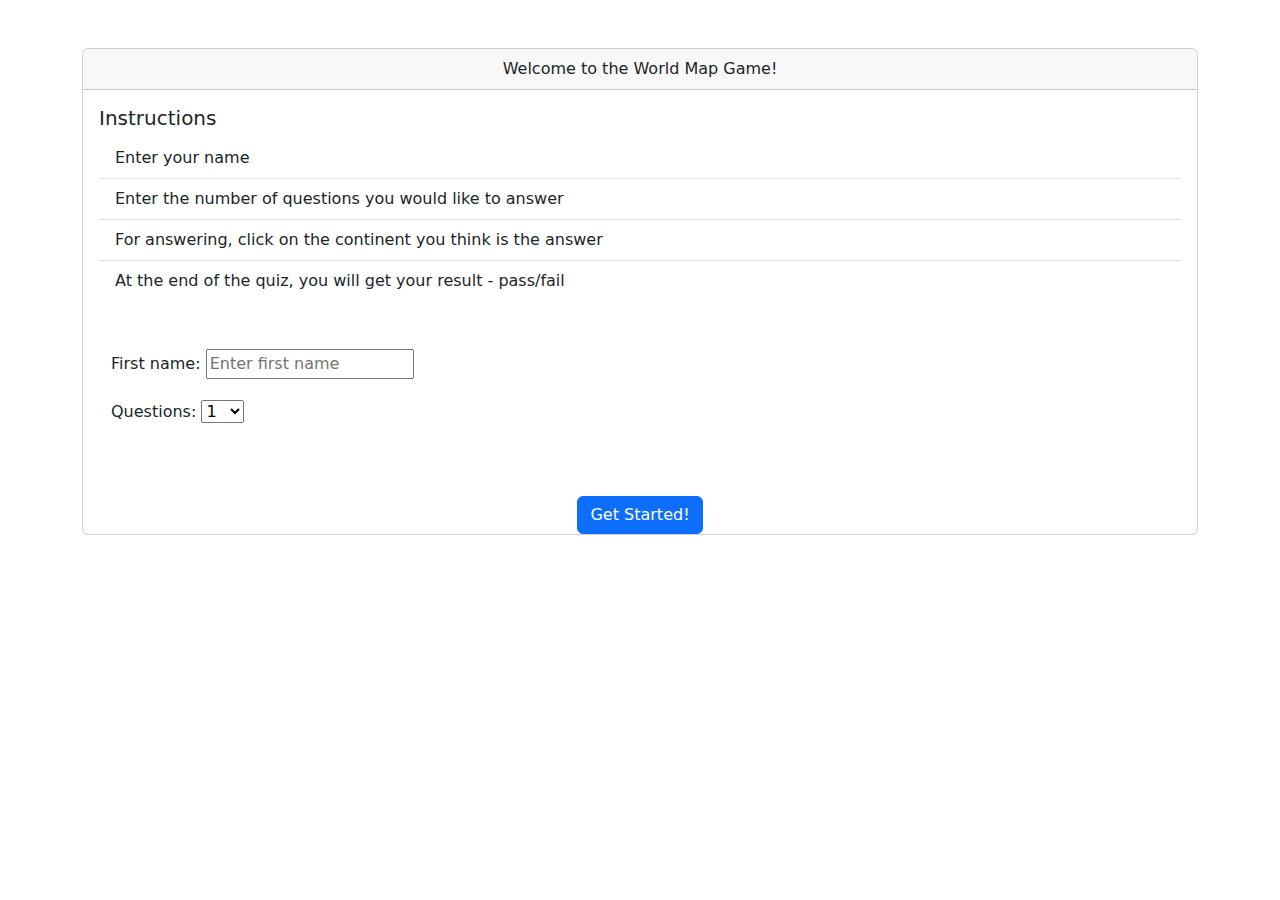
==== index.html @ 9052130a "First Commit - Basic Skeleton-MapGame-Html-Css" ====
<!doctype html>
<html lang="en">

<head>
    <!-- Required meta tags -->
    <meta charset="utf-8">
    <meta name="viewport" content="width=device-width, initial-scale=1">

    <!-- Bootstrap CSS -->
    <link href="https://cdn.jsdelivr.net/npm/bootstrap@5.1.0/dist/css/bootstrap.min.css" rel="stylesheet">

    <title>World Map Game</title>
</head>

<body>
    <div class="container mt-5">
        <div class="card">
            <div class="card-header text-center">
                Welcome to the World Map Game!
            </div>
            <div class="card-body">
                <h5 class="card-title">Instructions</h5>
                <ul class="list-group list-group-flush mb-4">
                    <li class="list-group-item">Enter your name</li>
                    <li class="list-group-item">Enter the number of questions you would like to answer</li>
                    <li class="list-group-item">For answering, click on the continent you think is the answer</li>
                    <li class="list-group-item">At the end of the quiz, you will get your result - pass/fail</li>
                </ul>

                <div class="prompt-box">
                    <div class="container my-5">
                        <form>
                            <div class="mb-3">
                                <label for="firstName" class="form-label">First name:</label>
                                <input type="text" id="firstName" placeholder="Enter first name">
                            </div>
                            <div class="mb-3">
                                <label for="number" class="form-label">Questions:</label>
                                <select id="number">
                                    <option value="1">1</option>
                                    <option value="2">2</option>
                                    <option value="3">3</option>
                                    <option value="4">4</option>
                                    <option value="5">5</option>
                                    <option value="6">6</option>
                                    <option value="7">7</option>
                                    <option value="8">8</option>
                                    <option value="9">9</option>
                                    <option value="10">10</option>
                                </select>
                            </div>
                        </form>
                    </div>

                </div>
            </div>



            <div class="text-center">
                <a href="./game.html">
                    <button class="btn btn-primary">Get Started!</button>
                </a>
            </div>
        </div>
    </div>
    </div>

</body>

</html>
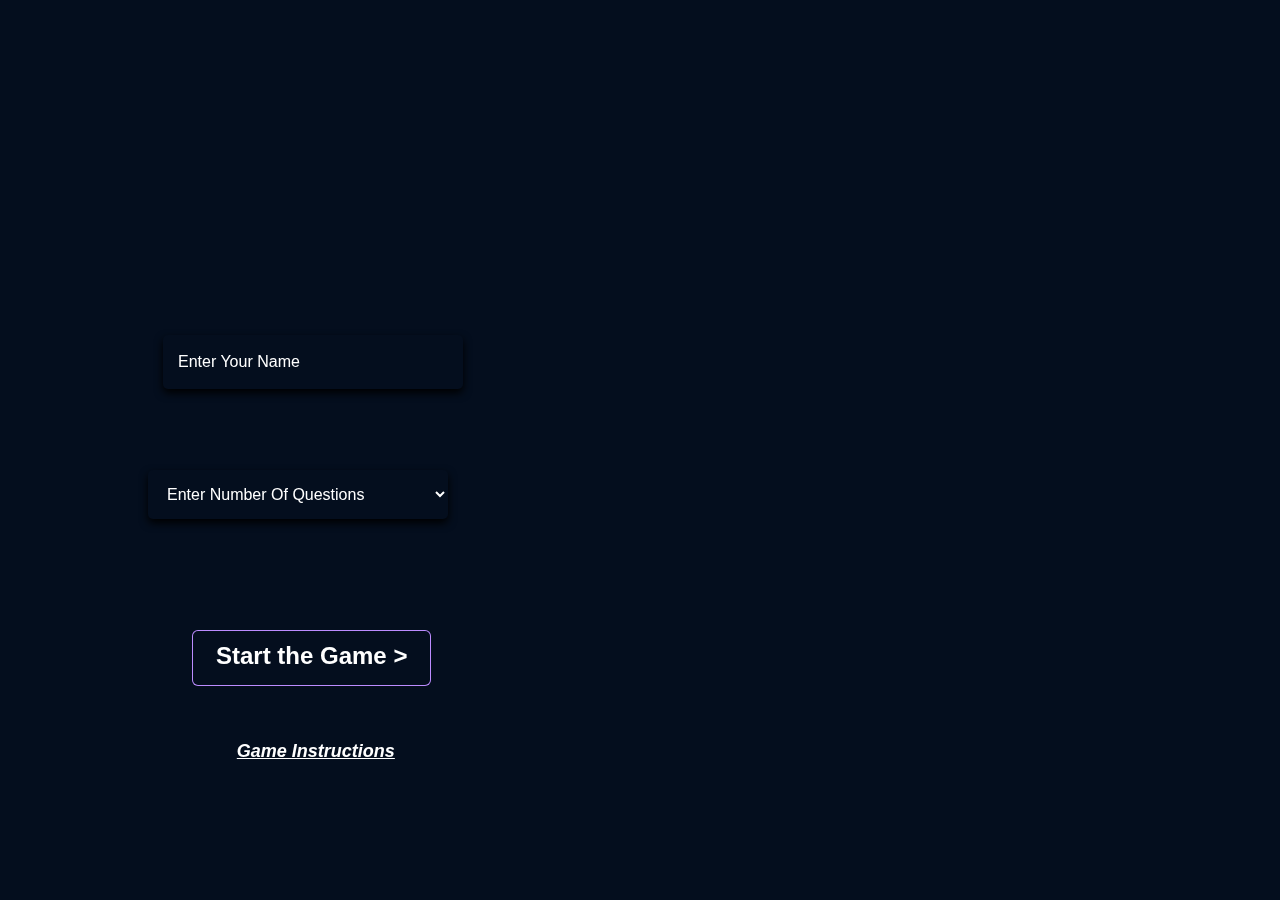
==== commit ac1839c3: "Rename home.html to index.html" ====
--- a/index.html
+++ b/index.html
@@ -1,71 +1,106 @@
-<!doctype html>
-<html lang="en">
+<!DOCTYPE html>
+<html lang="en" data-bs-theme="dark">
+  <head>
+    <meta charset="UTF-8" />
+    <meta name="viewport" content="width=device-width, initial-scale=1.0" />
+    <title>Nexus Map Game</title>
+    <script src="./js/scripts-map.js"></script>
+    <link
+      href="https://cdn.jsdelivr.net/npm/bootstrap@5.3.2/dist/css/bootstrap.min.css"
+      rel="stylesheet"
+      integrity="sha384-T3c6CoIi6uLrA9TneNEoa7RxnatzjcDSCmG1MXxSR1GAsXEV/Dwwykc2MPK8M2HN"
+      crossorigin="anonymous"
+    />
+    <script
+      src="https://cdn.jsdelivr.net/npm/bootstrap@5.3.2/dist/js/bootstrap.bundle.min.js"
+      integrity="sha384-C6RzsynM9kWDrMNeT87bh95OGNyZPhcTNXj1NW7RuBCsyN/o0jlpcV8Qyq46cDfL"
+      crossorigin="anonymous"
+    ></script>
 
-<head>
-    <!-- Required meta tags -->
-    <meta charset="utf-8">
-    <meta name="viewport" content="width=device-width, initial-scale=1">
+    <script src="https://code.jquery.com/jquery-3.3.1.slim.min.js"></script>
+    <script src="https://cdnjs.cloudflare.com/ajax/libs/popper.js/1.14.7/umd/popper.min.js"></script>
+    <script src="https://stackpath.bootstrapcdn.com/bootstrap/4.3.1/js/bootstrap.min.js"></script>
+    <link
+      rel="stylesheet"
+      href="https://stackpath.bootstrapcdn.com/bootstrap/4.3.1/css/bootstrap.min.css"
+    />
+    <link rel="stylesheet" href="./css/home.css" />
+  </head>
+  <body>
+    <video
+      autoplay
+      muted
+      loop
+      id="myVideo"
+      style="height: 100vh; position: fixed; right: 0"
+    >
+      <source src="./assets/video.mp4" type="video/mp4" />
+    </video>
 
-    <!-- Bootstrap CSS -->
-    <link href="https://cdn.jsdelivr.net/npm/bootstrap@5.1.0/dist/css/bootstrap.min.css" rel="stylesheet">
-
-    <title>World Map Game</title>
-</head>
-
-<body>
-    <div class="container mt-5">
-        <div class="card">
-            <div class="card-header text-center">
-                Welcome to the World Map Game!
-            </div>
-            <div class="card-body">
-                <h5 class="card-title">Instructions</h5>
-                <ul class="list-group list-group-flush mb-4">
-                    <li class="list-group-item">Enter your name</li>
-                    <li class="list-group-item">Enter the number of questions you would like to answer</li>
-                    <li class="list-group-item">For answering, click on the continent you think is the answer</li>
-                    <li class="list-group-item">At the end of the quiz, you will get your result - pass/fail</li>
-                </ul>
-
-                <div class="prompt-box">
-                    <div class="container my-5">
-                        <form>
-                            <div class="mb-3">
-                                <label for="firstName" class="form-label">First name:</label>
-                                <input type="text" id="firstName" placeholder="Enter first name">
-                            </div>
-                            <div class="mb-3">
-                                <label for="number" class="form-label">Questions:</label>
-                                <select id="number">
-                                    <option value="1">1</option>
-                                    <option value="2">2</option>
-                                    <option value="3">3</option>
-                                    <option value="4">4</option>
-                                    <option value="5">5</option>
-                                    <option value="6">6</option>
-                                    <option value="7">7</option>
-                                    <option value="8">8</option>
-                                    <option value="9">9</option>
-                                    <option value="10">10</option>
-                                </select>
-                            </div>
-                        </form>
-                    </div>
-
-                </div>
-            </div>
-
-
-
-            <div class="text-center">
-                <a href="./game.html">
-                    <button class="btn btn-primary">Get Started!</button>
-                </a>
-            </div>
-        </div>
-    </div>
+    <div class="content">
+      <h1 class="text-white">World Map Game</h1>
+      <button id="myBtn" onclick="setLocalStorage(), moveToNextPage()">
+        Start the Game >
+      </button>
     </div>
 
-</body>
+    <div class="row" id="inputfield">
+      <div class="col-3 styled-input" id="inputName">
+        <input id="firstName" placeholder="Enter Your Name" />
+      </div>
+      <div class="styled-select">
+        <select id="number">
+          <option value="" disabled selected>Enter Number Of Questions</option>
+          <option value="1">1 Question</option>
+          <option value="2">2 Questions</option>
+          <option value="3">3 Questions</option>
+          <option value="4">4 Questions</option>
+          <option value="5">5 Questions</option>
+          <option value="6">6 Questions</option>
+          <option value="7">7 Questions</option>
+          <option value="8">8 Questions</option>
+          <option value="9">9 Questions</option>
+          <option value="10">10 Questions</option>
+        </select>
+      </div>
+    </div>
 
-</html>+    <a data-toggle="modal" data-target="#myModal" id="instructions" href="">
+      Game Instructions
+    </a>
+
+    <!-- modal dialog for Instructions -->
+    <div class="modal" id="myModal">
+      <div class="modal-dialog" data-bs-theme="dark" >
+        <div class="modal-content">
+          <div class="modal-header">
+            <h4 class="modal-title">Game Instructions</h4>
+            <button type="button" class="close" data-dismiss="modal">
+              &times;
+            </button>
+          </div>
+          <div class="modal-body d-flex flex-column">
+            <div class="green-text">
+              <h6>Welcome to the World Map Game!</h6>
+            </div>
+            <div>
+            <ul>
+              <li>Enter the Name and Number of Questions</li>
+              <li>For Answering, click on any of the continent</li>
+              <li>At the end of the quiz, you will get the result</li>
+            </ul>
+          </div>
+           
+            <div class="d-flex justify-content-center">
+            <img
+              src="./assets/team.jfif"
+              class="modal-img"
+            />
+          </div>
+          <p>Developed with ☕ by Team Nexus!</p>
+          </div>
+        </div>
+      </div>
+    </div>
+  </body>
+</html>
--- a/css/home.css
+++ b/css/home.css
@@ -0,0 +1,149 @@
+body {
+  background-color: #040e1e;
+}
+h1 {
+  color: white;
+}
+#myBtn {
+  position: fixed;
+  top: 70%;
+  left: 15%;
+  box-shadow: #bc8cff 0 0 0 1px inset;
+  background-color: transparent;
+  color: white;
+
+  padding: 0.9rem 1.5rem 1.1rem;
+  font-size: 1.5rem;
+  font-weight: 700;
+  line-height: 1;
+  text-align: center;
+  white-space: nowrap;
+  vertical-align: middle;
+  /* background: linear-gradient(180deg, rgba(255, 255, 255, 0.719) 0%, rgb(146, 5, 5) 100%),var(--color-mktg-btn-bg) !important; */
+  border: 0;
+  border-radius: 0.375rem;
+  transition: box-shadow 0.2s, outline 0.2s ease;
+}
+#instructions {
+  color: white;
+  position: fixed;
+  top: 82%;
+  left: 18.5%;
+  font-weight: 700;
+  font-size: large;
+  font-style: italic;
+  text-decoration: underline;
+  font-family: "Segoe UI", Tahoma, Geneva, Verdana, sans-serif;
+}
+#instructions:hover {
+  scale: 1.05;
+}
+#mybtn:hover {
+  background: transparent;
+  color: grey;
+  border: 4;
+}
+
+.content h1 {
+  position: fixed;
+  top: 17%;
+  left: 4%;
+  font-size: 60px;
+  font-weight: 700;
+  color: #040e1e;
+  padding-bottom: 5%;
+}
+
+.content h1::before {
+  content: "";
+  position: absolute;
+  top: 0;
+  left: 0;
+  width: 100%;
+  height: 100%;
+  background: #040e1e;
+  animation: showRight 1s ease forwards;
+  animation-delay: 0.4s;
+}
+@keyframes showRight {
+  100% {
+    width: 0;
+  }
+}
+.styled-input {
+  position: fixed;
+  top: 35%;
+  left: 10%;
+  margin: 20px;
+  background-color: transparent;
+  text-decoration-color: white;
+  color: white;
+}
+.styled-select select option {
+  color: #555;
+}
+.styled-input input::placeholder {
+  color: white;
+}
+.styled-select {
+  position: fixed;
+  top: 50%;
+  left: 10%;
+  margin: 20px;
+  background-color: transparent;
+  color: white;
+}
+.styled-input input:hover {
+  color: white;
+}
+.styled-input input,
+select {
+  color: white;
+  background-color: transparent;
+  width: 300px;
+  padding: 15px;
+  border: 0;
+  border-radius: 5px;
+  box-shadow: 0 4px 8px rgba(0, 0, 0, 5);
+  outline: 2;
+}
+
+.styled-input input:focus,
+.styled-input input:not(:placeholder-shown) + label {
+  top: -10px;
+  font-size: 18px;
+  color: #ffffff;
+}
+a:hover {
+  cursor: pointer;
+  scale: 1.2;
+}
+
+.modal-dialog,
+.modal-content {
+  background-color: #212529 !important;
+}
+
+.modal-content,
+.close {
+  color: white;
+}
+
+.close:hover {
+  color: #bc8cff;
+}
+.modal p {
+  text-align: center;
+  padding-top: 30px;
+}
+.modal h6 {
+  padding-left: 15px;
+  margin-bottom: 15px;
+}
+.modal-img {
+  object-fit: cover;
+  height: 200px;
+  width: 200px;
+  border-radius: 50%;
+  margin-top: 30px;
+}
